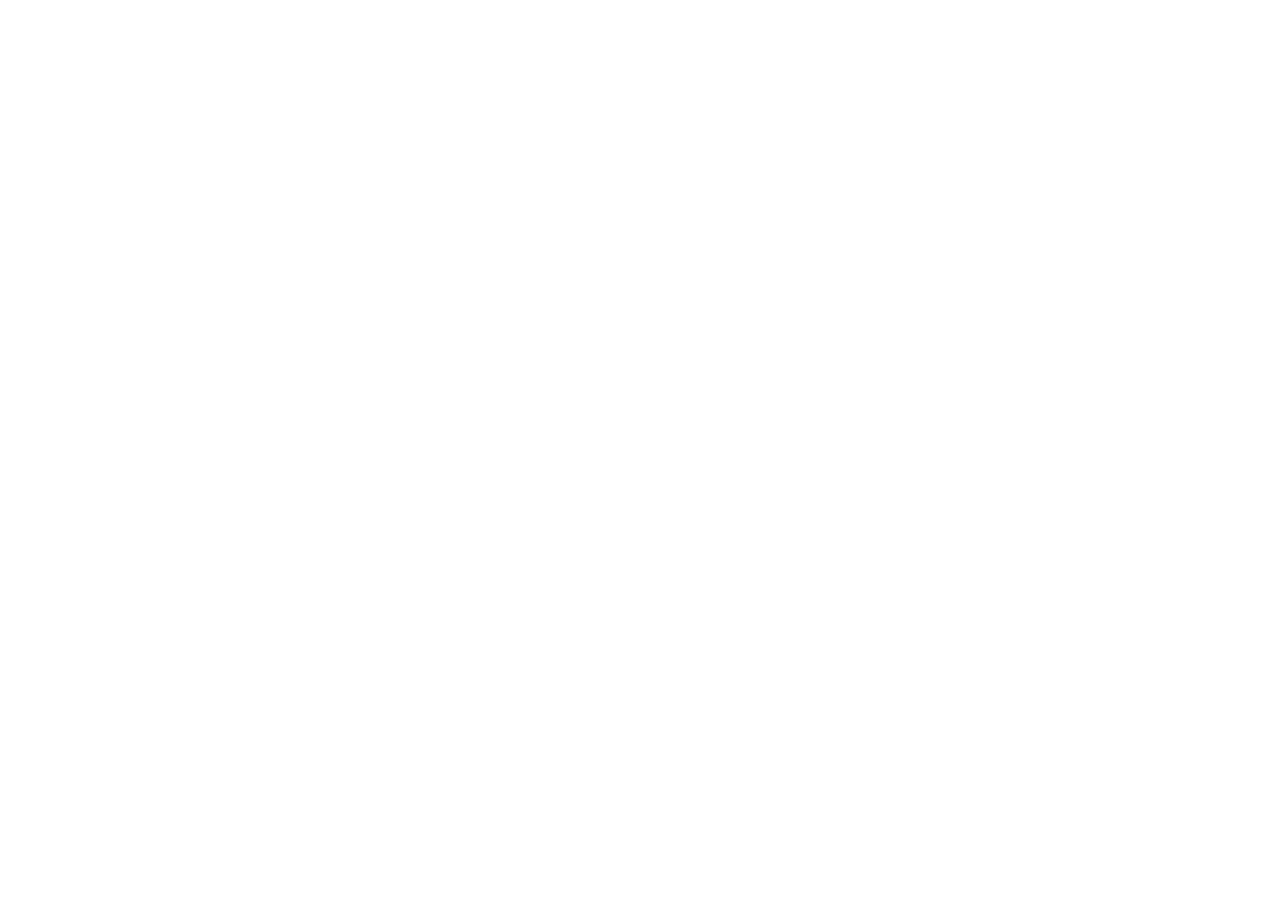
==== activities.html @ d40157b6 "yes" ====
<!DOCTYPE html>
<html lang="en">

<head>
    <meta charset="UTF-8">
    <meta name="viewport" content="width=device-width, initial-scale=1.0">
    <title>Document</title>
</head>

<body>

</body>

</html>
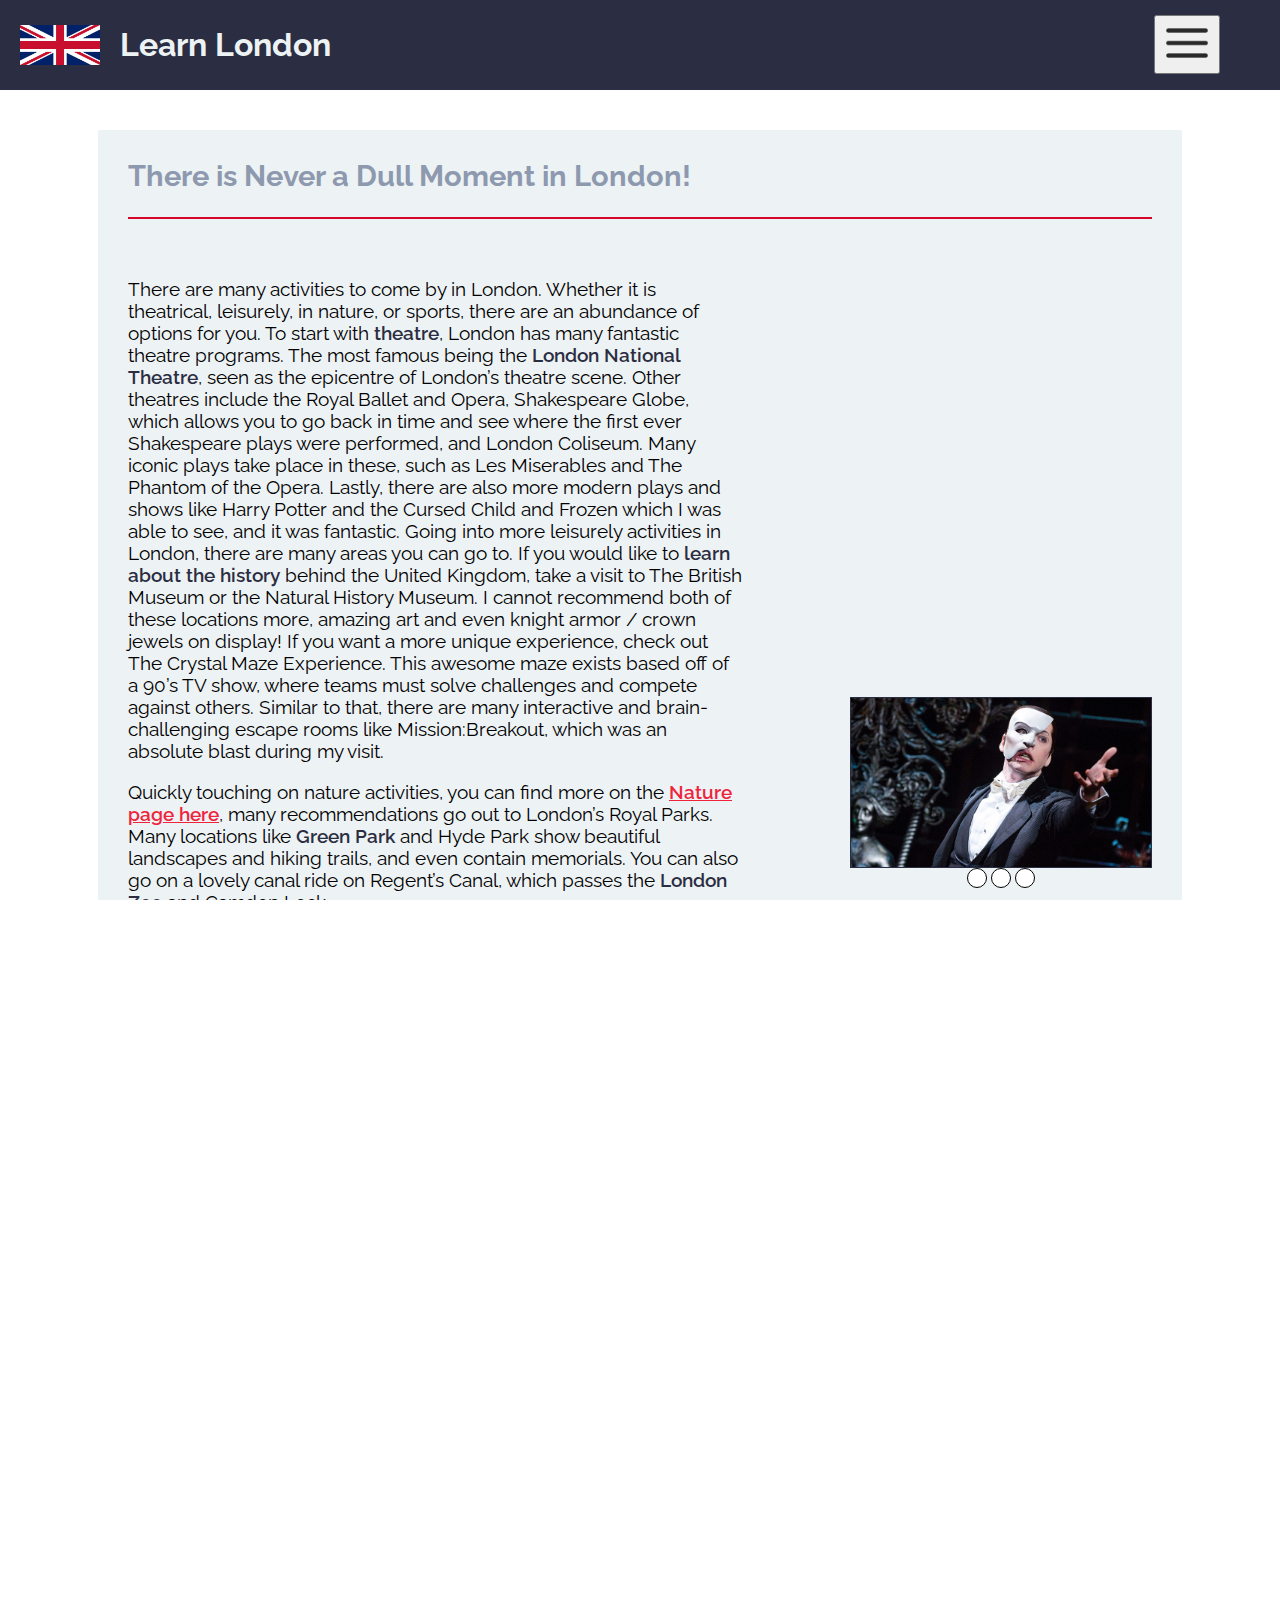
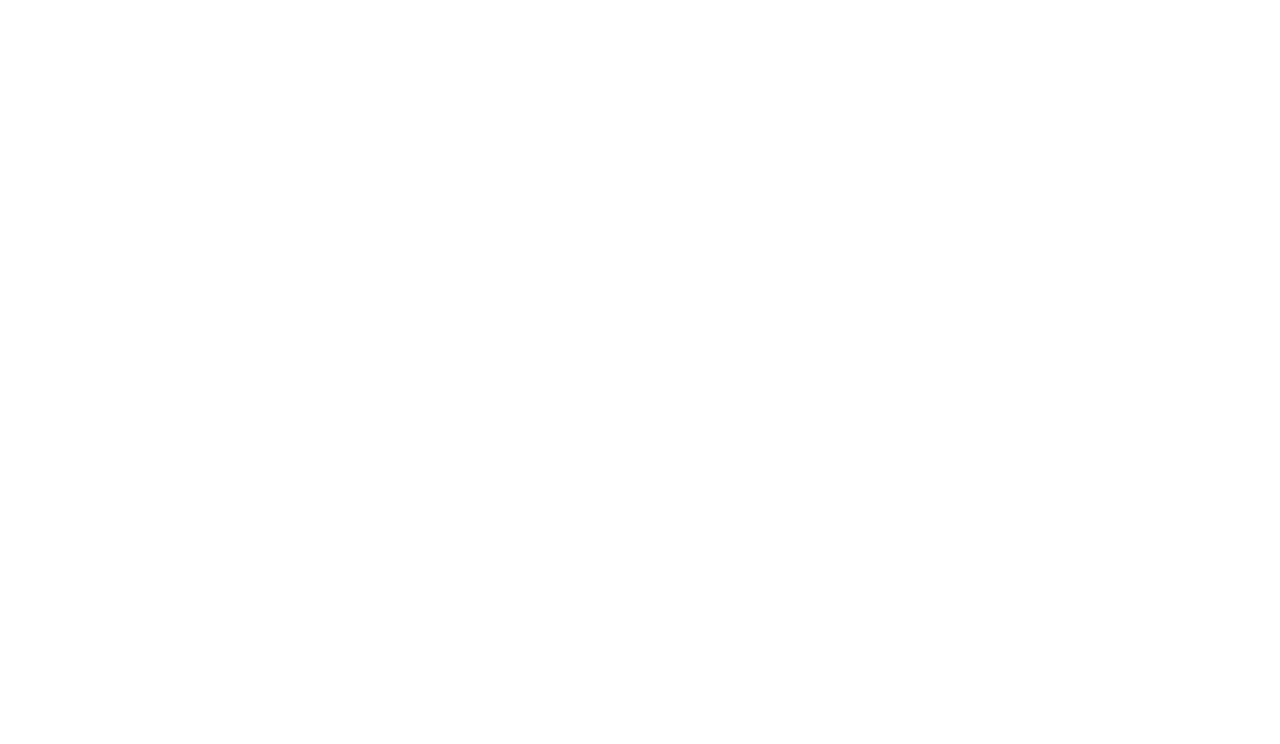
==== commit 3a9d18e2: "almost done ish" ====
--- a/activities.html
+++ b/activities.html
@@ -1,14 +1,282 @@
+<!--
+Bodhi Woll
+March 7th, 2025
+Professor Snyder, Web and Mobile II
+-->
+
 <!DOCTYPE html>
 <html lang="en">
 
 <head>
     <meta charset="UTF-8">
     <meta name="viewport" content="width=device-width, initial-scale=1.0">
-    <title>Document</title>
+    <title>Explore London | Activities</title>
+    <link rel="stylesheet" href="./assets/styles/styles.css">
+    <script src="./assets/scripts/script.js" defer></script>
+    <link rel="preconnect" href="https://fonts.googleapis.com">
+    <link rel="preconnect" href="https://fonts.gstatic.com" crossorigin>
+    <link href="https://fonts.googleapis.com/css2?family=Raleway:ital,wght@0,100..900;1,100..900&display=swap"
+        rel="stylesheet">
 </head>
 
 <body>
-
+    <div id="container">
+        <header>
+            <div id="headerLeft">
+                <img src="./assets/images/unionjack.webp" alt="flag of the United Kingdom" id="unionJack">
+                <a href="./index.html" class="titleLink">
+                    <h1 id="title">Learn London</h1>
+                </a>
+            </div>
+            <nav>
+                <div id="links">
+                    <ul>
+                        <li>
+                            <a href="./index.html" class="navLink">
+                                Homepage
+                            </a>
+                        </li>
+                        <li>
+                            <a href="./history.html" class="navLink">
+                                History
+                            </a>
+                        </li>
+            
+                        <li>
+                            <a href="./culture.html" class="navLink">
+                                Culture
+                            </a>
+                        </li>
+                        <li>
+                            <a href="./activities.html" class="navLink">
+                                Activities
+                            </a>
+                        </li>
+                        <li>
+                            <a href="./traveling.html" class="navLink">
+                                Traveling
+                            </a>
+                        </li>
+                        <li>
+                            <a class="navLink"  href="./war.html">
+                                War on London
+                            </a>
+                        </li>
+                        <li>
+                            <a class="navLink"  href="./monuments.html">
+                                Monuments
+                            </a>
+                        </li>
+                        <li>
+                            <a class="navLink" href="./food.html">
+                                Food
+                            </a>
+                        </li>
+                        <li>
+                            <a class="navLink"  href="./architecture.html">
+                                Architecture
+                            </a>
+                        </li>
+                        <li>
+                            <a class="navLink" href="./nature.html">
+                                Nature
+                            </a>
+                        </li>
+                    </ul>
+                </div>
+                <div id="mobile">
+                    <button type="button" id="mobileButton">
+                        <img src="./assets/images/hamburger.png" alt="hamburger menu for Mobile screens" id="hamburger">
+                    </button>
+                </div>
+            </nav>
+
+        </header>
+
+
+        <div id="hamburgerMenu">
+            <ul>
+                <li>
+                    <a href="./index.html" class="navLink">
+                        Homepage
+                    </a>
+                </li>
+                <li>
+                    <a href="./history.html" class="navLink">
+                        History
+                    </a>
+                </li>
+
+                <li>
+                    <a href="./culture.html" class="navLink">
+                        Culture
+                    </a>
+                </li>
+                <li>
+                    <a href="./activities.html" class="navLink">
+                        Activities
+                    </a>
+                </li>
+                <li>
+                    <a href="./traveling.html" class="navLink">
+                        Traveling
+                    </a>
+                </li>
+                <li>
+                    <a class="navLink"  href="./war.html">
+                        War on London
+                    </a>
+                </li>
+                <li>
+                    <a class="navLink"  href="./monuments.html">
+                        Monuments
+                    </a>
+                </li>
+                <li>
+                    <a class="navLink" href="./food.html">
+                        Food
+                    </a>
+                </li>
+                <li>
+                    <a class="navLink"  href="./architecture.html">
+                        Architecture
+                    </a>
+                </li>
+                <li>
+                    <a class="navLink" href="./nature.html">
+                        Nature
+                    </a>
+                </li>
+                <li>
+                    <a href="./grading.html" class="navLink">
+                        Grading Page
+                    </a>
+                </li>
+            </ul>
+            <button type="button" id="close">
+                X
+            </button>
+        </div>
+
+
+        <main>
+
+            <section id="poster">
+                <h2>There is Never a Dull Moment in London!</h2>
+                <hr>
+                <div id="splitContainer">
+                    <div id="left">
+                        <p>
+                            There are many activities to come by in London. Whether it is theatrical, leisurely, in nature, or sports, there are an abundance of options for you. To start with <span>theatre</span>, London has many fantastic theatre programs. The most famous being the <span>London National Theatre</span>, seen as the epicentre of London’s theatre scene. Other theatres include the Royal Ballet and Opera, Shakespeare Globe, which allows you to go back in time and see where the first ever Shakespeare plays were performed, and London Coliseum. Many iconic plays take place in these, such as Les Miserables and The Phantom of the Opera. Lastly, there are also more modern plays and shows like Harry Potter and the Cursed Child and Frozen which I was able to see, and it was fantastic.
+                            
+                            Going into more leisurely activities in London, there are many areas you can go to. If you would like to <span>learn about the history</span> behind the United Kingdom, take a visit to The British Museum or the Natural History Museum. I cannot recommend both of these locations more, amazing art and even knight armor / crown jewels on display! If you want a more unique experience, check out The Crystal Maze Experience. This awesome maze exists based off of a 90’s TV show, where teams must solve challenges and compete against others. Similar to that, there are many interactive and brain-challenging escape rooms like Mission:Breakout, which was an absolute blast during my visit. 
+                            
+                            
+                        </p>
+
+                        <div id="mobileImg">
+                            <img src="./assets/images/phantomoftheopera.jpg" alt="A picture of an actor playing in the Phantom of the Opera"
+                                class="planeImg">
+                        </div>
+
+                        <p>Quickly touching on nature activities, you can find more on the <a class="connector" href="./nature.html">Nature page here</a>, many recommendations go out to London’s Royal Parks. Many locations like <span>Green Park</span> and Hyde Park show beautiful landscapes and hiking trails, and even contain memorials. You can also go on a lovely canal ride on Regent’s Canal, which passes the <span>London Zoo</span> and Camden Lock.
+                            <br><br>
+                            Lastly, London has an extremely busy and <span>competitive sports scene</span>. To quickly remark some, London has cricket, rugby, and tennis all having decent sized leagues and big fanbases. Yet, most popular, football / soccer is what rules the sport scene in London and even the whole United Kingdom. The United Kingdom is home to an overwhelming number of clubs, including Manchester City, Manchester United, Chelsea, Arsenal, Tottenham, and many many more. London is home to Arsenal, Millwall, West Ham, Chelsea, and a few more. Of course this means there are many stadiums to travel to, and many games to watch. Football clubs are a big part of the United Kingdom’s culture, which you can see more in depth on here. Forewarning, different fan bases are very loyal to their teams, expect an earful if you are wearing the wrong jersey or colors. The sports scene in London is vivid and full of exciting games and fan bases. Overall, activities are all around you in this great city, it’s just up to you to find what you like and do it. With all that there is to do in London, there is truly never a dull moment.
+                            
+
+                        </p>
+                    </div>
+                    <div id="right">
+                        <img src="./assets/images/phantomoftheopera.jpg" alt="A picture of an actor playing in the Phantom of the Opera" class="planeImg" id="carouselImg">
+                        <div>
+                            <button data-img="./assets/images/phantomoftheopera.jpg" class="carousel" id="shard"></button>
+                            <button data-img="./assets/images/britishmuesuem.jpg" class="carousel" id="pauls"></button>
+                            <button data-img="./assets/images/soccer.webp" class="carousel" id="gherkin"></button>  
+                        </div>
+                    </div>
+                    
+                </div>
+            </section>
+            <section id="lower">
+                <div id="wrapper">
+                    
+                    <div class="card">
+                        <h3>Learn About London Nature</h3>
+                        <img class="imgCard" src="./assets/images/richmond.webp"
+                            alt="A picture of a deer walking through a forest with a kid on a bike in the background">
+                        <a class="cardLink" href="./nature.html">Visit Page</a>
+                    </div>
+                </div>
+                <div id="mapContainer">
+                    <div id="inside">
+                        <h3>Map of London</h3>
+                        <p>You can come check here to see where the activity is located in London. If there is anything
+                            very strictly located in London there will be a pin on the map to it's location. Otherwise
+                            it will be empty.</p>
+                            <dl>
+                                <dt id="opt1">London National Theatre</dt>
+                                <dd> Located right off of the Thames, in the center of London</dd>
+                                <dt id="opt2">Green Park</dt>
+                                <dd> Located in the City of Westminster, taking over a grand amount of land all for nature</dd>
+                                <dt id="opt3">London Zoo</dt>
+                                <dd> Located in the boroughs of Westminster and Camden</dd>
+                                
+                            </dl>
+                    </div>
+                    <div id="mapImage">
+                        <img src="./assets/images/activitiesmap.jpg" alt="a green map of london">
+                    </div>
+
+                </div>
+            </section>
+
+        </main>
+        <footer>
+            <div id="footerLeft">
+                <div>
+                    <img src="./assets/images/unionjack.webp" alt="flag of the United Kingdom" id="unionJackfooter">
+                    <a href="./index.html" class="titleLink">
+                        <h1 id="footerTitle">Learn London</h1>
+                    </a>
+
+                    <div id="left-border"></div>
+                    <div id="footerButtons">
+                        <a class="footbtn" href="#container">Go Back to Top</a>
+                        <a class="footbtn" href="./workcited.html">Work Cited</a>
+                    </div>
+                </div>
+            </div>
+            <div id="footerRight">
+                <div id="flex">
+
+                    <div>
+                        <a class="footerLink" id="HISTORY" href="./history.html">History</a>
+                    </div>
+
+                    <div> <a class="footerLink" id="LOCATION" href="./index.html">Location</a></div>
+
+                    <div><a class="footerLink" id="CULTURE" href="./culture.html">Culture</a></div>
+
+                    <div> <a class="footerLink" id="ACTIVITIES" href="./activities.html">Activities</a></div>
+
+                    <div><a class="footerLink" id="TRAVELING" href="./traveling.html">Traveling</a></div>
+
+                    <div><a class="footerLink" id="WAR" href="./war.html">War on London</a>
+                    </div>
+
+                    <div><a class="footerLink" id="ARCHITECTURE" href="./architecture.html">Architecture</a></div>
+
+                    <div><a class="footerLink" id="FOOD" href="./food.html">Food</a></div>
+
+                    <div><a class="footerLink" id="MONUMENTS" href="./monuments.html">Monuments</a></div>
+
+                    <div><a class="footerLink" id="NATURE" href="./nature.html">Nature</a></div>
+
+
+                </div>
+            </div>
+        </footer>
+    </div>
 </body>
 
 </html>--- a/assets/styles/styles.css
+++ b/assets/styles/styles.css
@@ -0,0 +1,546 @@
+/*This is my main color scheme, I will be using var() to use these variables*/
+:root {
+  --dark: #2b2d42;
+  --gray: #8d99ae;
+  --white: #edf2f4;
+  --red: #ef233c;
+  --bright: #d90429;
+}
+
+html,
+body {
+  height: 100vh;
+  margin: 0;
+  overflow-x: hidden;
+  flex-direction: column;
+  /* this is here to make go back to top button, a nice look for the user */
+  scroll-behavior: smooth;
+}
+
+#title {
+    /*Raleway will be my main and only font, just different weights will be used*/
+  font-family: "Raleway", serif;
+  color: var(--white);
+}
+#footerTitle {
+  font-family: "Raleway", serif;
+  color: var(--white);
+  font-size: 1.25rem;
+}
+
+#container {
+    /*Priority to flex over grid on this project*/
+  height: 100%;
+  display: flex;
+  flex-direction: column;
+  justify-content: space-between;
+  align-items: center;
+}
+
+.titleLink {
+    /* Title button will be a link to Homepage, I just dont want an underline on the text. Cursor will still be a pointer to indicate however.*/
+  text-decoration: none;
+}
+
+.footbtn {
+  color: white;
+  font-family: "Raleway", serif;
+  border: 1px solid white;
+  padding: 10px;
+  cursor: pointer;
+  text-align: center;
+  transition: 300ms ease;
+}
+
+#footerButtons {
+  display: flex;
+  flex-direction: column;
+  /* Apply proper spacing */
+  gap: 10px;
+  margin-left: 25px;
+}
+
+#footerRight {
+  display: flex;
+  gap: 20px;
+  margin-right: 100px;
+  width: 50%;
+}
+
+/* Tried my hand at a universal style, I like doing this stuff in React, didn't really work out */
+/* as effectively as usual but still alright */
+#flex {
+  display: flex;
+  gap: 10px;
+  flex-wrap: wrap;
+}
+
+header {
+  background-color: var(--dark);
+  width: 100%;
+  padding: 5px 40px;
+  display: flex;
+  justify-content: space-between;
+  align-items: center;
+}
+/* the picture of the uk flag logo */
+#unionJack {
+  height: 40px;
+}
+#headerLeft {
+  display: flex;
+  justify-content: center;
+  align-items: center;
+  gap: 20px;
+  margin-left: 20px;
+}
+
+nav {
+  margin-right: 60px;
+}
+
+li {
+    /* Inline is used here as I wanted my List items to be displayed in a row, not in a column */
+  display: inline;
+}
+.navLink {
+  color: var(--white);
+  font-family: "Raleway", serif;
+  font-size: 1.15rem;
+  transition: 300ms ease;
+  padding-right: 40px;
+}
+.navLink:hover {
+  color: var(--red);
+}
+
+#mobileButton {
+/* Displays none by default to only show on mobile screens */
+  display: none;
+}
+
+#hamburger {
+  width: 50px;
+}
+
+.footerLink:hover {
+  color: var(--bright);
+}
+
+main {
+  margin-top: 40px;
+  display: flex;
+  justify-content: center;
+  align-items: center;
+  flex-direction: column;
+}
+
+#poster {
+  background: var(--white);
+  width: 80%;
+  padding: 5px 30px;
+  padding-bottom: 40px;
+}
+
+#alt {
+  text-align: center;
+}
+
+h2 {
+  color: var(--gray);
+  font-family: "Raleway", serif;
+  font-size: 1.8rem;
+}
+
+hr {
+  border: 1px solid var(--bright);
+  margin-bottom: 40px;
+}
+
+#left {
+  width: 60%;
+  font-family: "Raleway", serif;
+  font-size: 1.2rem;
+}
+#right {
+  display: flex;
+  justify-content: center;
+  align-items: center;
+  flex-direction: column;
+}
+
+dt {
+  font-weight: bold;
+  transition: 300ms ease;
+}
+
+span {
+  font-weight: 600;
+  color: var(--dark);
+}
+
+#splitContainer {
+  display: flex;
+  justify-content: space-between;
+  align-items: center;
+}
+
+#splitContainerAlt {
+  display: flex;
+  justify-content: space-between;
+  align-items: center;
+  flex-direction: column;
+}
+
+.londonPhoto {
+  width: 500px;
+  border: 1px solid var(--dark);
+ object-fit: cover;
+}
+
+.planeImg {
+    width: 500px;
+    border: 1px solid var(--dark);
+   object-fit: cover;
+}
+
+.connector {
+  color: var(--red);
+  font-weight: 600;
+  transition: 300ms ease;
+}
+.connector:hover {
+  color: var(--dark);
+}
+
+footer {
+  background: var(--dark);
+  display: flex;
+  justify-content: space-between;
+  align-items: center;
+  width: 100%;
+  padding: 20px 20px;
+  margin-top: 100px;
+}
+
+.cardLink {
+  margin-top: 10px;
+  padding: 5px 10px;
+  background: var(--gray);
+  color: var(--white);
+  font-family: "Raleway", serif;
+  transition: 300ms ease;
+}
+.cardLink:hover {
+  color: var(--dark);
+}
+
+#mobileImg {
+  display: none;
+}
+
+#footerLeft {
+  display: flex;
+  align-items: center;
+
+  padding: 0px 20px;
+}
+#footerLeft > div {
+  display: flex;
+  align-items: center;
+  justify-content: flex-start;
+  gap: 20px;
+}
+
+#left-border {
+  border-left: 1px solid var(--white);
+  height: 100px;
+}
+#unionJackfooter {
+  height: 30px;
+}
+
+.footerLink {
+  color: white;
+  font-family: "Raleway", serif;
+  transition: 300ms ease;
+}
+
+#lower {
+  margin-top: 20px;
+  width: 80%;
+  padding: 5px 30px;
+  display: flex;
+  justify-content: space-between;
+  gap: 20px;
+  align-items: center;
+}
+
+.bigben {
+  width: 30%;
+}
+
+#leftAlt {
+  width: 60%;
+  font-family: "Raleway", serif;
+  font-size: 1.2rem;
+  text-align: center;
+}
+
+/*This is my css for the hamburger menu*/
+#hamburgerMenu {
+    position: absolute;
+    z-index: 100;
+    background: var(--dark);
+    border: 1px solid var(--white);
+    display: none;
+    right: 0;
+    
+}
+#hamburgerMenu > ul {
+    display: flex;
+    flex-direction: column;
+}
+#hamburgerMenu > ul > li {
+    padding-top: 10px;
+}
+
+#close {
+    background: none;
+    border: none;
+    color: var(--white);
+    font-size: 1.5rem;
+    font-weight: 600;
+    top: 0;
+    position: absolute;
+    right: 0;
+    cursor: pointer;
+}
+
+/* CSS for carousel buttons */
+.carousel {
+    background: #FFF;
+    border: 1px solid;
+    border-radius: 100%;
+    height: 20px;
+    width: 20px;
+}
+.carousel:active {
+    background: var(--bright);
+}
+
+.card {
+
+  border: solid 1px black;
+  background-color: var(--dark);
+  padding: 15px;
+  text-align: center;
+  display: flex;
+  flex-direction: column;
+  justify-content: space-between;
+  align-items: center;
+  max-width: 320px;
+
+}
+.imgCard {
+  width: 250px;
+  padding: 10px;
+}
+
+h3 {
+  color: var(--white);
+  font-family: "Raleway", serif;
+  font-size: 1.5rem;
+}
+#wrapper {
+
+  display: flex;
+  gap: 20px;
+  flex-wrap: 1;
+  height: 100%;
+}
+#mapContainer {
+  width: 100%;
+  height: 100%;
+  border: 1px solid black;
+  display: flex;
+  justify-content: space-between;
+  background: var(--dark);
+
+}
+
+#inside {
+  margin: 20px;
+  font-family: "Raleway", serif;
+  color: var(--white);
+}
+
+#mapImage {
+  width: 50%;
+  display: flex;
+  justify-content: center;
+  align-items: center;
+  object-fit: cover;
+  padding: 20px;
+  background: var(--gray);
+}
+#mapImage > img {
+  width: 100%;
+  box-shadow: 3px 3px 3px 0px black;
+}
+
+#opt1:hover {
+  color: var(--bright);
+}
+
+#opt2:hover {
+  color: #2ac2f3;
+}
+
+#opt3:hover {
+  color: #f3932a;
+}
+
+#opt4:hover {
+  color: #a42af3;
+}
+
+#HISTORY {
+  grid-area: row1;
+}
+#LOCATION {
+  grid-area: row1;
+}
+#CULTURE {
+  grid-area: row1;
+}
+#ACTIVITIES {
+  grid-area: row1;
+}
+#TRAVELING {
+  grid-area: row1;
+}
+#WAR {
+  grid-area: row2;
+}
+#ARCHITECTURE {
+  grid-area: row2;
+}
+#FOOD {
+  grid-area: row2;
+}
+#MONUMENTS {
+  grid-area: row3;
+}
+#NATURE {
+  grid-area: row3;
+}
+
+@media (max-width: 1690px) {
+  #links {
+    display: none;
+  }
+  #mobileButton {
+    display: block;
+  }
+  .planeImg {
+    width: 300px;
+  }
+  /* #flex {
+        flex-direction: column;
+    } */
+}
+
+@media (max-width: 553px) {
+  #unionJack {
+    display: none;
+  }
+  header {
+    padding: 5px 20px;
+  }
+  #hamburger {
+    width: 30px;
+    padding: 0;
+  }
+  #title {
+    font-size: 1.5rem;
+  }
+  .card {
+    max-width: 160px;
+  }
+  .imgCard {
+    width: 60%;
+    padding: 10px;
+  }
+  #mapContainer {
+    flex-direction: column;
+    display: flex;
+    justify-content: center;
+    align-items: center;
+  }
+  mapImage > img {
+    width: 400px;
+  }
+  #bigben {
+    width: 100%;
+  }
+  .imgCard {
+    width: 70%;
+  }
+}
+
+@media (max-width: 1471px) {
+  #londonPhoto {
+    width: 90%;
+  }
+  #lower {
+    flex-direction: column;
+  }
+  
+}
+
+@media (max-width: 1224px) {
+  #splitContainer {
+    flex-direction: column;
+    justify-content: center;
+    text-align: center;
+  }
+  #londonPhoto {
+    width: 80%;
+  }
+  #poster {
+    padding: 5px 10px;
+  }
+  #left {
+    width: 80%;
+  }
+  h2 {
+    text-align: center;
+  }
+  #mobileImg {
+    display: block;
+  }
+  #right {
+    display: none;
+  }
+  #opt1 {
+    color:var(--bright) ;
+  }
+  #opt2 {
+    color:#2ac2f3 ;
+  }
+  #opt3 {
+    color:#f3932a ;
+  }
+  #opt4 {
+    color: #a42af3;
+  }
+}
+
+@media (max-width: 768px) {
+    .londonPhoto {
+        width: 300px;
+        border: 1px solid var(--dark);
+      
+      }
+}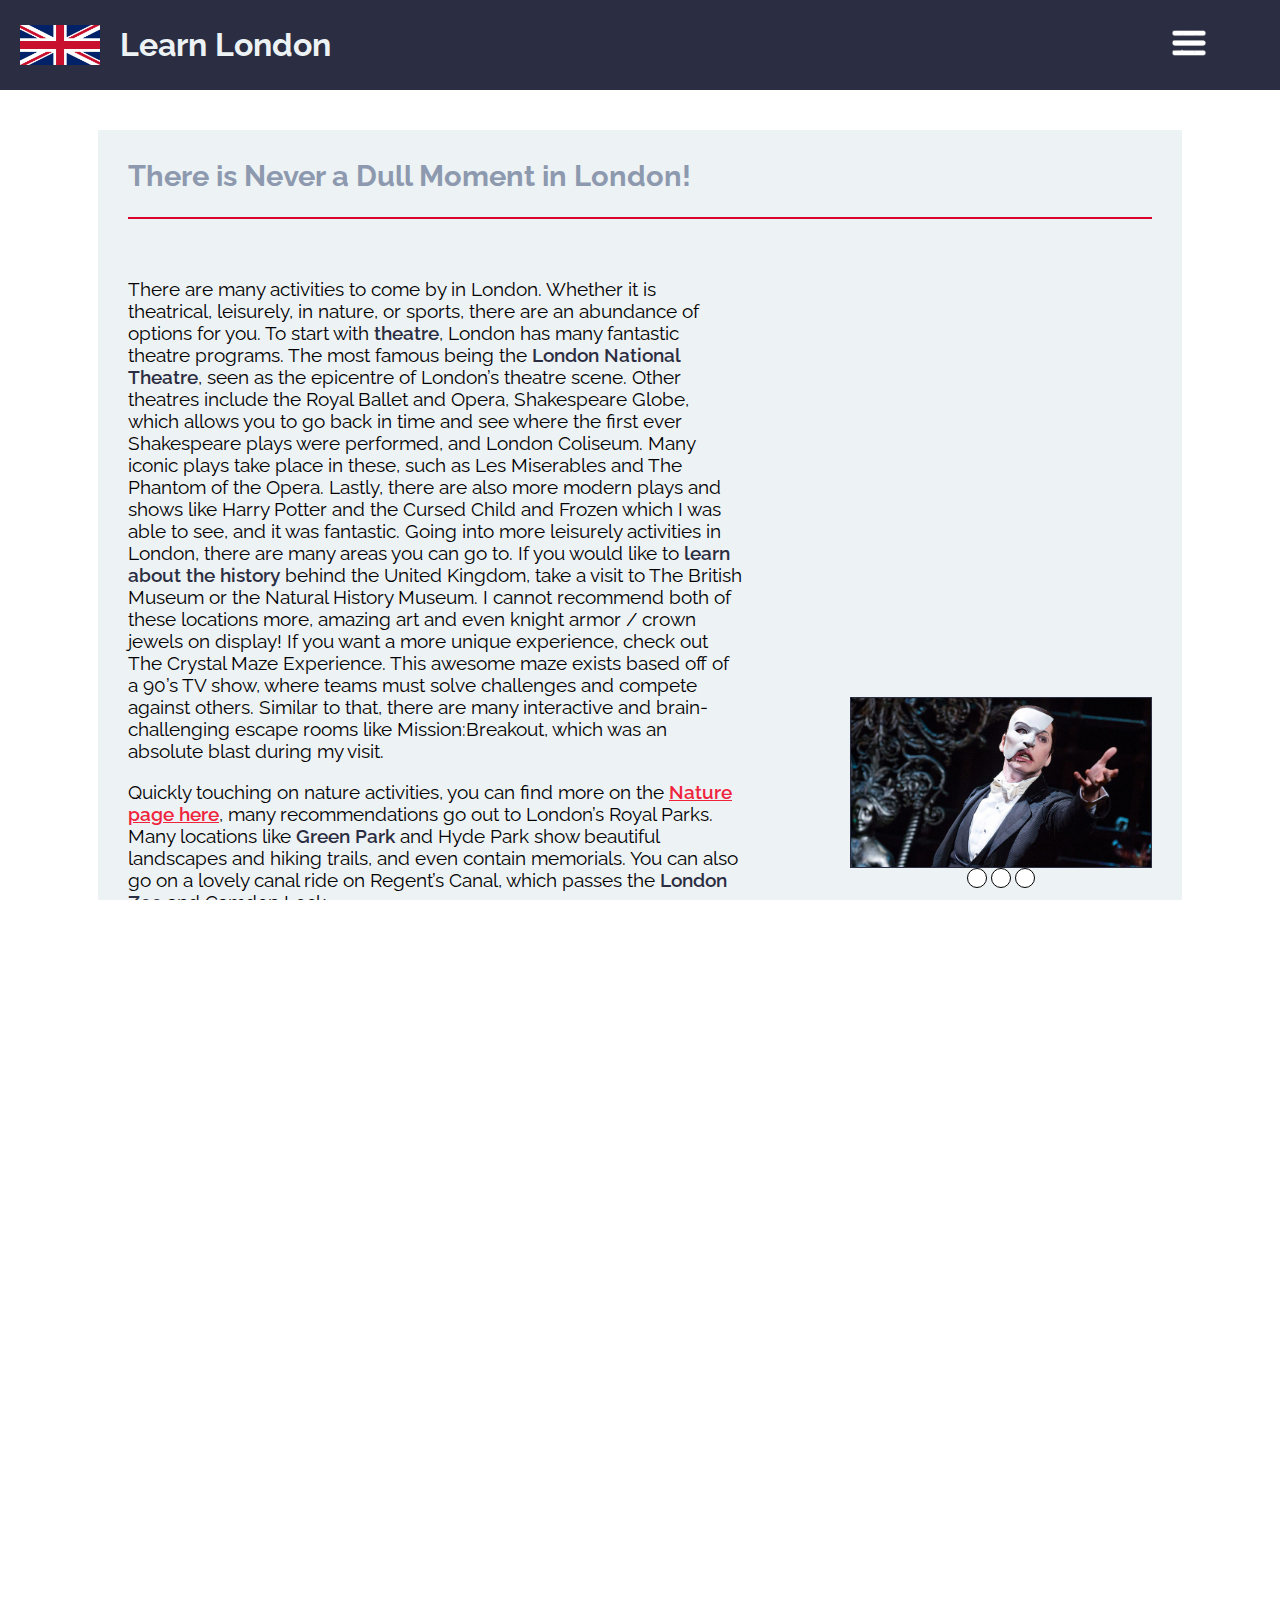
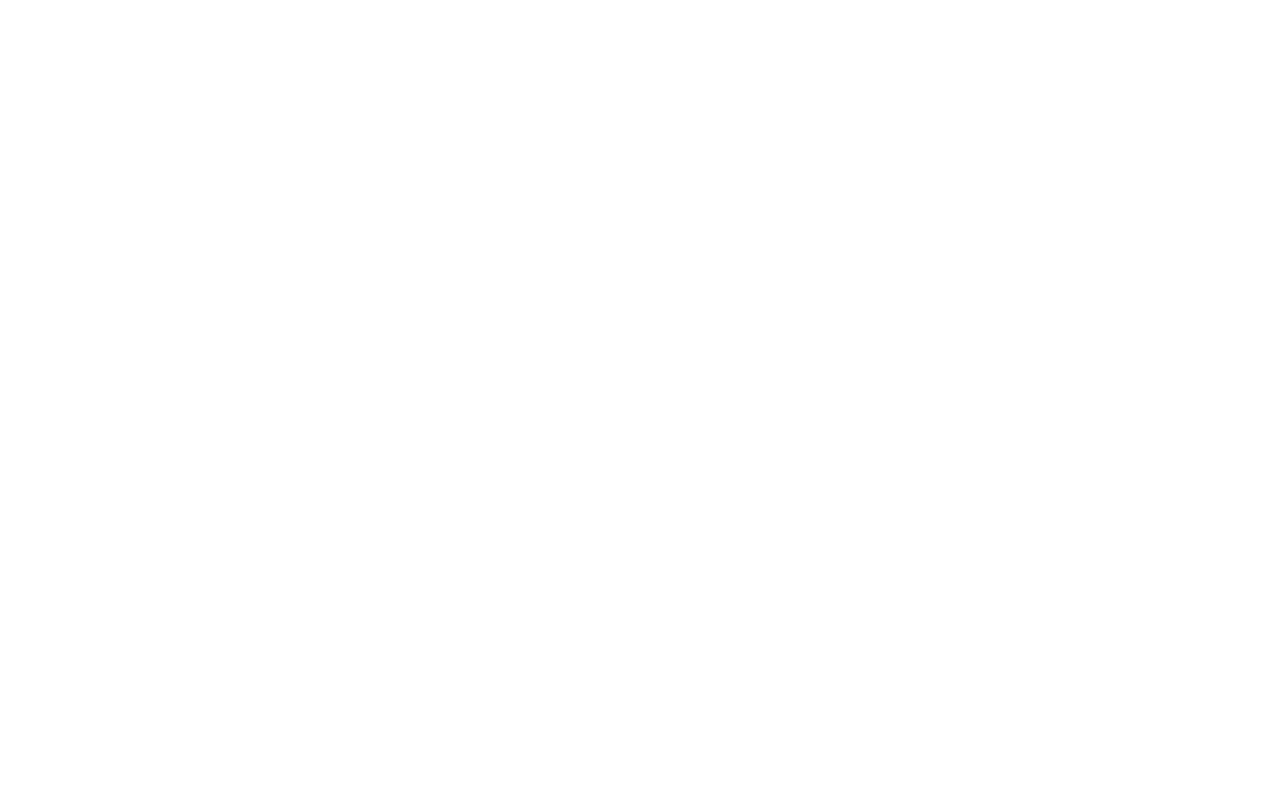
==== commit 40ee3b69: "more fixes" ====
--- a/activities.html
+++ b/activities.html
@@ -41,7 +41,7 @@
                                 History
                             </a>
                         </li>
-            
+
                         <li>
                             <a href="./culture.html" class="navLink">
                                 Culture
@@ -58,12 +58,12 @@
                             </a>
                         </li>
                         <li>
-                            <a class="navLink"  href="./war.html">
+                            <a class="navLink" href="./war.html">
                                 War on London
                             </a>
                         </li>
                         <li>
-                            <a class="navLink"  href="./monuments.html">
+                            <a class="navLink" href="./monuments.html">
                                 Monuments
                             </a>
                         </li>
@@ -73,7 +73,7 @@
                             </a>
                         </li>
                         <li>
-                            <a class="navLink"  href="./architecture.html">
+                            <a class="navLink" href="./architecture.html">
                                 Architecture
                             </a>
                         </li>
@@ -123,12 +123,12 @@
                     </a>
                 </li>
                 <li>
-                    <a class="navLink"  href="./war.html">
+                    <a class="navLink" href="./war.html">
                         War on London
                     </a>
                 </li>
                 <li>
-                    <a class="navLink"  href="./monuments.html">
+                    <a class="navLink" href="./monuments.html">
                         Monuments
                     </a>
                 </li>
@@ -138,7 +138,7 @@
                     </a>
                 </li>
                 <li>
-                    <a class="navLink"  href="./architecture.html">
+                    <a class="navLink" href="./architecture.html">
                         Architecture
                     </a>
                 </li>
@@ -167,39 +167,73 @@
                 <div id="splitContainer">
                     <div id="left">
                         <p>
-                            There are many activities to come by in London. Whether it is theatrical, leisurely, in nature, or sports, there are an abundance of options for you. To start with <span>theatre</span>, London has many fantastic theatre programs. The most famous being the <span>London National Theatre</span>, seen as the epicentre of London’s theatre scene. Other theatres include the Royal Ballet and Opera, Shakespeare Globe, which allows you to go back in time and see where the first ever Shakespeare plays were performed, and London Coliseum. Many iconic plays take place in these, such as Les Miserables and The Phantom of the Opera. Lastly, there are also more modern plays and shows like Harry Potter and the Cursed Child and Frozen which I was able to see, and it was fantastic.
-                            
-                            Going into more leisurely activities in London, there are many areas you can go to. If you would like to <span>learn about the history</span> behind the United Kingdom, take a visit to The British Museum or the Natural History Museum. I cannot recommend both of these locations more, amazing art and even knight armor / crown jewels on display! If you want a more unique experience, check out The Crystal Maze Experience. This awesome maze exists based off of a 90’s TV show, where teams must solve challenges and compete against others. Similar to that, there are many interactive and brain-challenging escape rooms like Mission:Breakout, which was an absolute blast during my visit. 
-                            
-                            
+                            There are many activities to come by in London. Whether it is theatrical, leisurely, in
+                            nature, or sports, there are an abundance of options for you. To start with
+                            <span>theatre</span>, London has many fantastic theatre programs. The most famous being the
+                            <span>London National Theatre</span>, seen as the epicentre of London’s theatre scene. Other
+                            theatres include the Royal Ballet and Opera, Shakespeare Globe, which allows you to go back
+                            in time and see where the first ever Shakespeare plays were performed, and London Coliseum.
+                            Many iconic plays take place in these, such as Les Miserables and The Phantom of the Opera.
+                            Lastly, there are also more modern plays and shows like Harry Potter and the Cursed Child
+                            and Frozen which I was able to see, and it was fantastic.
+
+                            Going into more leisurely activities in London, there are many areas you can go to. If you
+                            would like to <span>learn about the history</span> behind the United Kingdom, take a visit
+                            to The British Museum or the Natural History Museum. I cannot recommend both of these
+                            locations more, amazing art and even knight armor / crown jewels on display! If you want a
+                            more unique experience, check out The Crystal Maze Experience. This awesome maze exists
+                            based off of a 90’s TV show, where teams must solve challenges and compete against others.
+                            Similar to that, there are many interactive and brain-challenging escape rooms like
+                            Mission:Breakout, which was an absolute blast during my visit.
+
+
                         </p>
 
                         <div id="mobileImg">
-                            <img src="./assets/images/phantomoftheopera.jpg" alt="A picture of an actor playing in the Phantom of the Opera"
-                                class="planeImg">
+                            <img src="./assets/images/phantomoftheopera.jpg"
+                                alt="A picture of an actor playing in the Phantom of the Opera" class="planeImg">
                         </div>
 
-                        <p>Quickly touching on nature activities, you can find more on the <a class="connector" href="./nature.html">Nature page here</a>, many recommendations go out to London’s Royal Parks. Many locations like <span>Green Park</span> and Hyde Park show beautiful landscapes and hiking trails, and even contain memorials. You can also go on a lovely canal ride on Regent’s Canal, which passes the <span>London Zoo</span> and Camden Lock.
+                        <p>Quickly touching on nature activities, you can find more on the <a class="connector"
+                                href="./nature.html">Nature page here</a>, many recommendations go out to London’s Royal
+                            Parks. Many locations like <span>Green Park</span> and Hyde Park show beautiful landscapes
+                            and hiking trails, and even contain memorials. You can also go on a lovely canal ride on
+                            Regent’s Canal, which passes the <span>London Zoo</span> and Camden Lock.
                             <br><br>
-                            Lastly, London has an extremely busy and <span>competitive sports scene</span>. To quickly remark some, London has cricket, rugby, and tennis all having decent sized leagues and big fanbases. Yet, most popular, football / soccer is what rules the sport scene in London and even the whole United Kingdom. The United Kingdom is home to an overwhelming number of clubs, including Manchester City, Manchester United, Chelsea, Arsenal, Tottenham, and many many more. London is home to Arsenal, Millwall, West Ham, Chelsea, and a few more. Of course this means there are many stadiums to travel to, and many games to watch. Football clubs are a big part of the United Kingdom’s culture, which you can see more in depth on here. Forewarning, different fan bases are very loyal to their teams, expect an earful if you are wearing the wrong jersey or colors. The sports scene in London is vivid and full of exciting games and fan bases. Overall, activities are all around you in this great city, it’s just up to you to find what you like and do it. With all that there is to do in London, there is truly never a dull moment.
-                            
+                            Lastly, London has an extremely busy and <span>competitive sports scene</span>. To quickly
+                            remark some, London has cricket, rugby, and tennis all having decent sized leagues and big
+                            fanbases. Yet, most popular, football / soccer is what rules the sport scene in London and
+                            even the whole United Kingdom. The United Kingdom is home to an overwhelming number of
+                            clubs, including Manchester City, Manchester United, Chelsea, Arsenal, Tottenham, and many
+                            many more. London is home to Arsenal, Millwall, West Ham, Chelsea, and a few more. Of course
+                            this means there are many stadiums to travel to, and many games to watch. Football clubs are
+                            a big part of the United Kingdom’s culture, which you can see more in depth on here.
+                            Forewarning, different fan bases are very loyal to their teams, expect an earful if you are
+                            wearing the wrong jersey or colors. The sports scene in London is vivid and full of exciting
+                            games and fan bases. Overall, activities are all around you in this great city, it’s just up
+                            to you to find what you like and do it. With all that there is to do in London, there is
+                            truly never a dull moment.
+
 
                         </p>
                     </div>
                     <div id="right">
-                        <img src="./assets/images/phantomoftheopera.jpg" alt="A picture of an actor playing in the Phantom of the Opera" class="planeImg" id="carouselImg">
+                        <img src="./assets/images/phantomoftheopera.jpg"
+                            alt="A picture of an actor playing in the Phantom of the Opera" class="planeImg"
+                            id="carouselImg">
                         <div>
-                            <button data-img="./assets/images/phantomoftheopera.jpg" class="carousel" id="shard"></button>
+                            <button data-img="./assets/images/phantomoftheopera.jpg" class="carousel"
+                                id="shard"></button>
                             <button data-img="./assets/images/britishmuesuem.jpg" class="carousel" id="pauls"></button>
-                            <button data-img="./assets/images/soccer.webp" class="carousel" id="gherkin"></button>  
+                            <button data-img="./assets/images/soccer.webp" class="carousel" id="gherkin"></button>
                         </div>
                     </div>
-                    
+
                 </div>
             </section>
             <section id="lower">
                 <div id="wrapper">
-                    
+
                     <div class="card">
                         <h3>Learn About London Nature</h3>
                         <img class="imgCard" src="./assets/images/richmond.webp"
@@ -213,18 +247,19 @@
                         <p>You can come check here to see where the activity is located in London. If there is anything
                             very strictly located in London there will be a pin on the map to it's location. Otherwise
                             it will be empty.</p>
-                            <dl>
-                                <dt id="opt1">London National Theatre</dt>
-                                <dd> Located right off of the Thames, in the center of London</dd>
-                                <dt id="opt2">Green Park</dt>
-                                <dd> Located in the City of Westminster, taking over a grand amount of land all for nature</dd>
-                                <dt id="opt3">London Zoo</dt>
-                                <dd> Located in the boroughs of Westminster and Camden</dd>
-                                
-                            </dl>
+                        <dl>
+                            <dt id="opt1">London National Theatre</dt>
+                            <dd> Located right off of the Thames, in the center of London</dd>
+                            <dt id="opt2">Green Park</dt>
+                            <dd> Located in the City of Westminster, taking over a grand amount of land all for nature
+                            </dd>
+                            <dt id="opt3">London Zoo</dt>
+                            <dd> Located in the boroughs of Westminster and Camden</dd>
+
+                        </dl>
                     </div>
                     <div id="mapImage">
-                        <img src="./assets/images/activitiesmap.jpg" alt="a green map of london">
+                        <img src="./assets/images/activitiesmap.jpg" alt="a green map of london" id="map">
                     </div>
 
                 </div>
@@ -241,7 +276,7 @@
 
                     <div id="left-border"></div>
                     <div id="footerButtons">
-                        <a class="footbtn" href="#container">Go Back to Top</a>
+                        <a class="footbtn" href="#container">Back to Top</a>
                         <a class="footbtn" href="./workcited.html">Work Cited</a>
                     </div>
                 </div>
@@ -272,6 +307,7 @@
 
                     <div><a class="footerLink" id="NATURE" href="./nature.html">Nature</a></div>
 
+                    <div><a class="footerLink" id="GRADING" href="./grading.html">Grading Page</a></div>
 
                 </div>
             </div>
--- a/assets/styles/styles.css
+++ b/assets/styles/styles.css
@@ -18,7 +18,7 @@
 }
 
 #title {
-    /*Raleway will be my main and only font, just different weights will be used*/
+  /*Raleway will be my main and only font, just different weights will be used*/
   font-family: "Raleway", serif;
   color: var(--white);
 }
@@ -29,7 +29,7 @@
 }
 
 #container {
-    /*Priority to flex over grid on this project*/
+  /*Priority to flex over grid on this project*/
   height: 100%;
   display: flex;
   flex-direction: column;
@@ -38,7 +38,7 @@
 }
 
 .titleLink {
-    /* Title button will be a link to Homepage, I just dont want an underline on the text. Cursor will still be a pointer to indicate however.*/
+  /* Title button will be a link to Homepage, I just dont want an underline on the text. Cursor will still be a pointer to indicate however.*/
   text-decoration: none;
 }
 
@@ -100,9 +100,18 @@
 }
 
 li {
-    /* Inline is used here as I wanted my List items to be displayed in a row, not in a column */
+  /* Inline is used here as I wanted my List items to be displayed in a row, not in a column */
   display: inline;
 }
+
+dl {
+  gap: 10px;
+}
+dd {
+  padding: 10px 0px;
+  font-family: "Raleway", serif;
+}
+
 .navLink {
   color: var(--white);
   font-family: "Raleway", serif;
@@ -115,12 +124,16 @@
 }
 
 #mobileButton {
-/* Displays none by default to only show on mobile screens */
+  /* Displays none by default to only show on mobile screens */
   display: none;
+  background: none;
+  border: none;
 }
 
 #hamburger {
   width: 50px;
+  background: none;
+  border: none;
 }
 
 .footerLink:hover {
@@ -195,13 +208,13 @@
 .londonPhoto {
   width: 500px;
   border: 1px solid var(--dark);
- object-fit: cover;
+  object-fit: cover;
 }
 
 .planeImg {
-    width: 500px;
-    border: 1px solid var(--dark);
-   object-fit: cover;
+  width: 500px;
+  border: 1px solid var(--dark);
+  object-fit: cover;
 }
 
 .connector {
@@ -276,6 +289,14 @@
   align-items: center;
 }
 
+#map {
+  transition: 300ms ease;
+}
+
+#map:hover {
+  width: 300px;
+}
+
 .bigben {
   width: 30%;
 }
@@ -289,48 +310,46 @@
 
 /*This is my css for the hamburger menu*/
 #hamburgerMenu {
-    position: absolute;
-    z-index: 100;
-    background: var(--dark);
-    border: 1px solid var(--white);
-    display: none;
-    right: 0;
-    
+  position: absolute;
+  z-index: 100;
+  background: var(--dark);
+  border: 1px solid var(--white);
+  display: none;
+  right: 0;
 }
 #hamburgerMenu > ul {
-    display: flex;
-    flex-direction: column;
+  display: flex;
+  flex-direction: column;
 }
 #hamburgerMenu > ul > li {
-    padding-top: 10px;
+  padding-top: 10px;
 }
 
 #close {
-    background: none;
-    border: none;
-    color: var(--white);
-    font-size: 1.5rem;
-    font-weight: 600;
-    top: 0;
-    position: absolute;
-    right: 0;
-    cursor: pointer;
+  background: none;
+  border: none;
+  color: var(--white);
+  font-size: 1.5rem;
+  font-weight: 600;
+  top: 0;
+  position: absolute;
+  right: 0;
+  cursor: pointer;
 }
 
 /* CSS for carousel buttons */
 .carousel {
-    background: #FFF;
-    border: 1px solid;
-    border-radius: 100%;
-    height: 20px;
-    width: 20px;
+  background: #fff;
+  border: 1px solid;
+  border-radius: 100%;
+  height: 20px;
+  width: 20px;
 }
 .carousel:active {
-    background: var(--bright);
+  background: var(--bright);
 }
 
 .card {
-
   border: solid 1px black;
   background-color: var(--dark);
   padding: 15px;
@@ -340,7 +359,6 @@
   justify-content: space-between;
   align-items: center;
   max-width: 320px;
-
 }
 .imgCard {
   width: 250px;
@@ -353,7 +371,6 @@
   font-size: 1.5rem;
 }
 #wrapper {
-
   display: flex;
   gap: 20px;
   flex-wrap: 1;
@@ -366,7 +383,6 @@
   display: flex;
   justify-content: space-between;
   background: var(--dark);
-
 }
 
 #inside {
@@ -496,7 +512,6 @@
   #lower {
     flex-direction: column;
   }
-  
 }
 
 @media (max-width: 1224px) {
@@ -524,13 +539,13 @@
     display: none;
   }
   #opt1 {
-    color:var(--bright) ;
+    color: var(--bright);
   }
   #opt2 {
-    color:#2ac2f3 ;
+    color: #2ac2f3;
   }
   #opt3 {
-    color:#f3932a ;
+    color: #f3932a;
   }
   #opt4 {
     color: #a42af3;
@@ -538,9 +553,8 @@
 }
 
 @media (max-width: 768px) {
-    .londonPhoto {
-        width: 300px;
-        border: 1px solid var(--dark);
-      
-      }
-}+  .londonPhoto {
+    width: 300px;
+    border: 1px solid var(--dark);
+  }
+}
